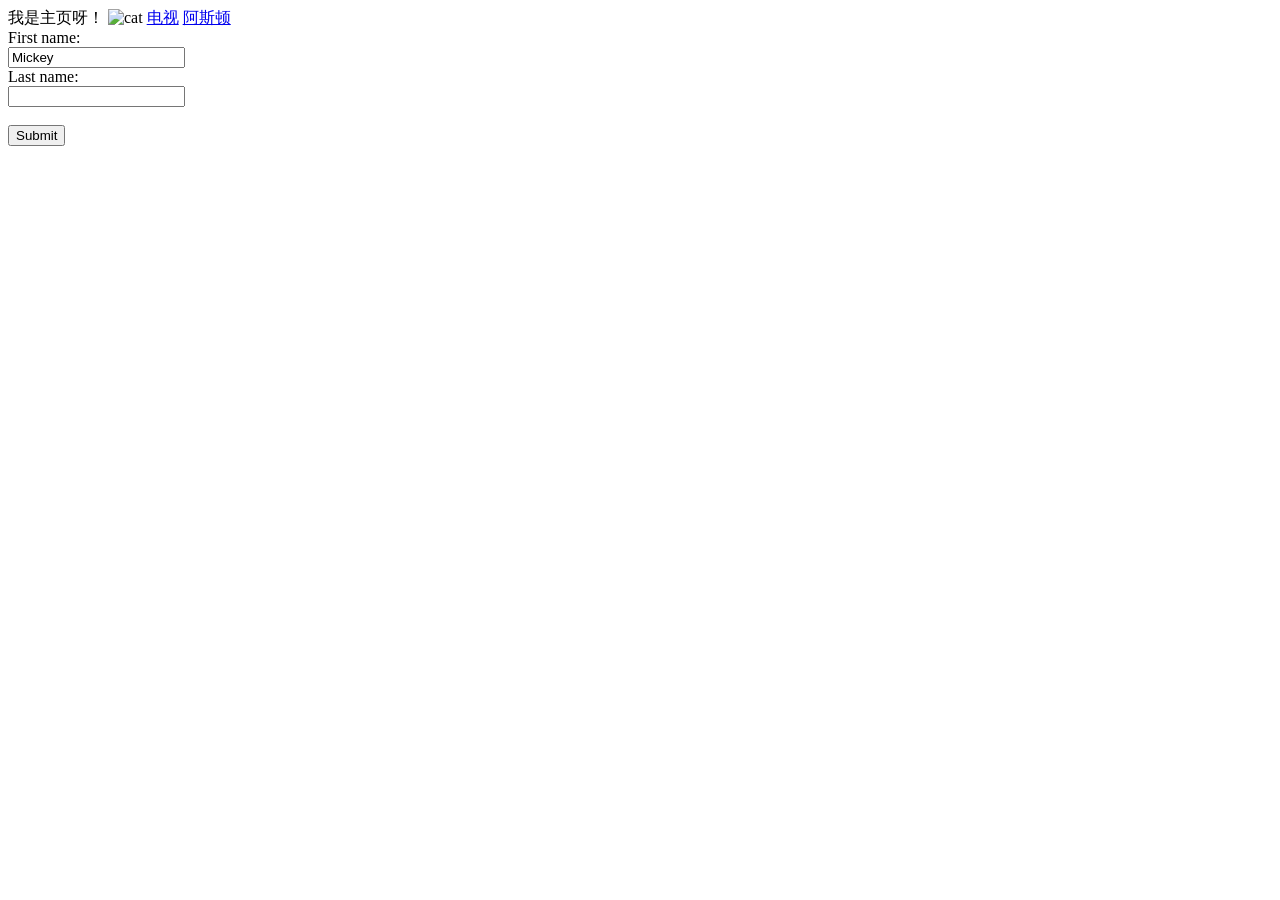
==== net/http/wwwroot/index.html @ a8d84268 "http测试" ====
<!DOCTYPE html>
<html lang="en">
<head>
    <meta charset="UTF-8">
    <meta http-equiv="X-UA-Compatible" content="IE=edge">
    <meta name="viewport" content="width=device-width, initial-scale=1.0">
    <title>主页</title>
</head>
<body>
    我是主页呀！
    <img src="/image/1.jpg" alt="cat" width="100" height="100">
    <a href="/test/a.html">电视</a>
    <a href="/test/b.html">阿斯顿</a>
    <form action="/test/a.html" method="get">
        First name:<br>
        <input type="text" name="firstname" value="Mickey">
        <br>
        Last name:<br>
        <input type="password" name="lastname">
        <br><br>
        <input type="submit" value="Submit">
    </form> 
</body>
</html>
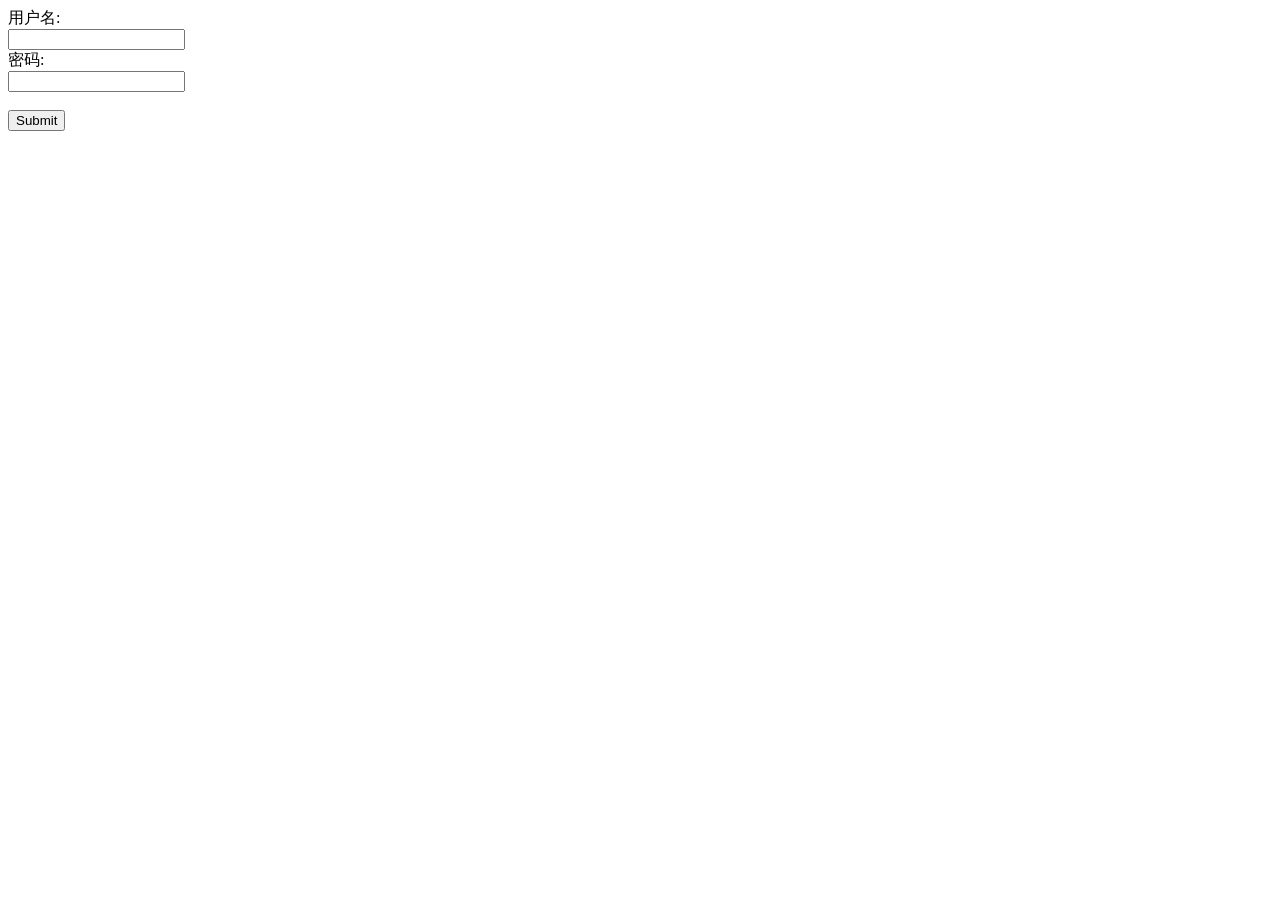
==== commit d9b18304: "http简单服务器代码" ====
--- a/net/http/wwwroot/index.html
+++ b/net/http/wwwroot/index.html
@@ -7,15 +7,15 @@
     <title>主页</title>
 </head>
 <body>
-    我是主页呀！
+    <!-- <h1>我是主页呀！</h1>
     <img src="/image/1.jpg" alt="cat" width="100" height="100">
     <a href="/test/a.html">电视</a>
-    <a href="/test/b.html">阿斯顿</a>
-    <form action="/test/a.html" method="get">
-        First name:<br>
-        <input type="text" name="firstname" value="Mickey">
+    <a href="/test/b.html">阿斯顿</a> -->
+    <form action="/test/a.html" method="post">
+        用户名:<br>
+        <input type="text" name="firstname">
         <br>
-        Last name:<br>
+        密码:<br>
         <input type="password" name="lastname">
         <br><br>
         <input type="submit" value="Submit">
